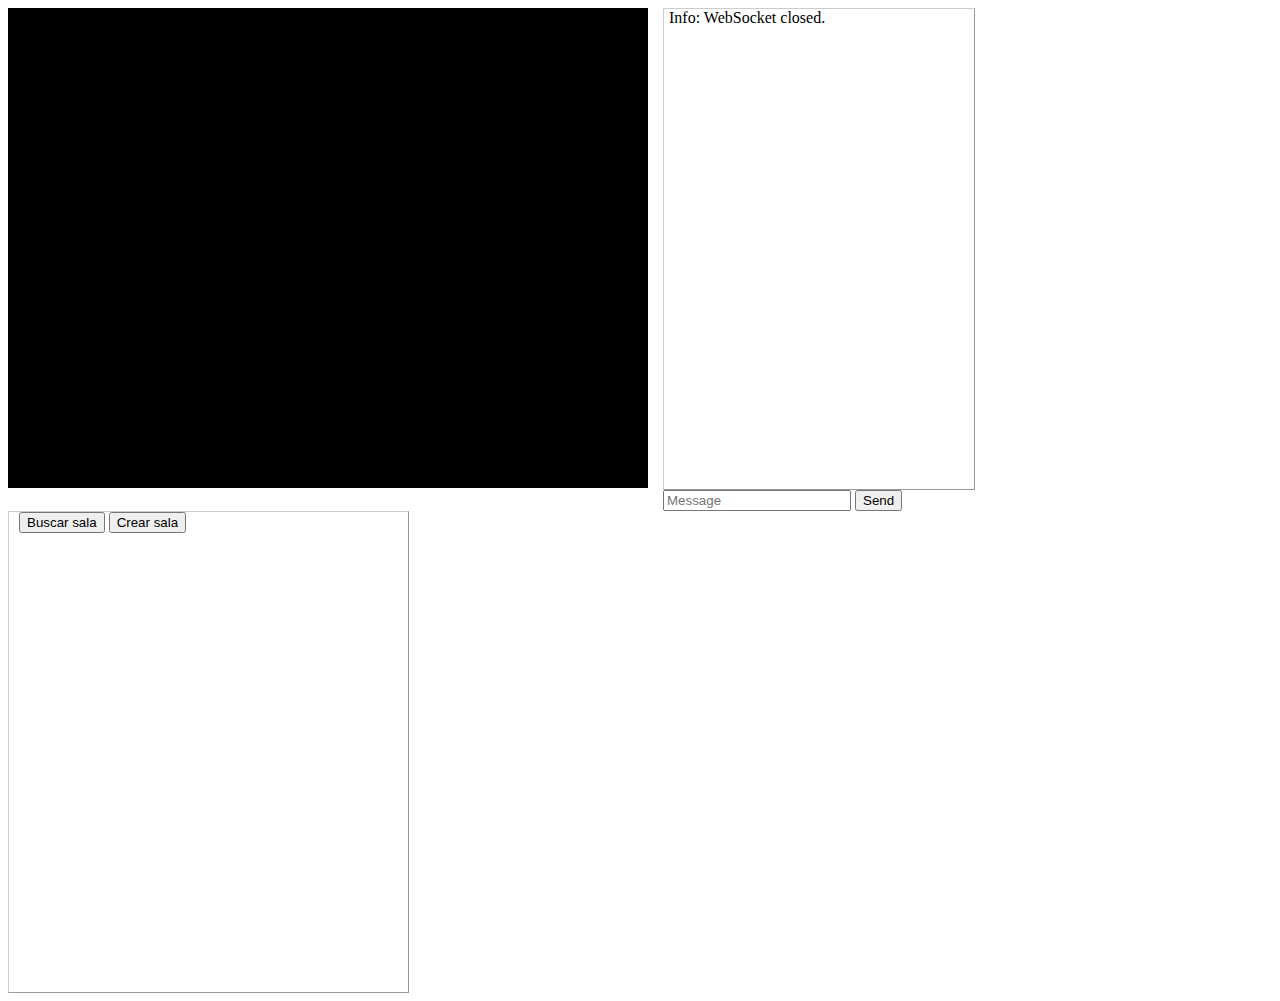
==== src/main/resources/static/index.html @ 3ad0d32f "Comenzar Partida y manejo" ====
<!DOCTYPE html>
<html>
<head>
<meta http-equiv="Content-Type" content="text/html; charset=utf-8" />
<script src="http://ajax.googleapis.com/ajax/libs/jquery/2.0.0/jquery.min.js"></script>
<title>Multiplayer Snake</title>
<link rel="stylesheet" href="style.css"></link>
</head>
<body>
	
	<div style="float: left">
		
		<canvas id="playground" width="640" height="480"></canvas>
		<div id="salaActual"></div>
	</div>
	<div id="console-container">
        <div id="console"></div>
                
        <input type="text" name="message" id="message" placeholder="Message" maxlength="80" style="width: 60%" />
        <button id="send-btn">Send</button>
	</div>
    <div id="partidas-container" style="align-items: center">

		<button id = "buscar-btn">Buscar sala</button>
		<button id = "crear-btn">Crear sala</button>

		<div id="partidas" style="margin-top:50 px"></div>
	</div>
	<script src="app.js"></script>

</body>
</html>
---- src/main/resources/static/style.css ----
#playground {
	width: 640px;
	height: 480px;
	background-color: #000;
}

#console-container {
	float: left;
	margin-left: 15px;
	width: 300px;
}

#console {
	border: 1px solid #CCCCCC;
	border-right-color: #999999;
	border-bottom-color: #999999;
	height: 480px;
	overflow-y: scroll;
	padding-left: 5px;
	padding-right: 5px;
	width: 100%;
}

#console p {
	padding: 0;
	margin: 0;
}

#partidas-container{

	border: 1px solid #CCCCCC;
	border-right-color: #999999;
	border-bottom-color: #999999;
	height: 480px;
	overflow-y: scroll;
	padding-left: 10px;
	padding-right: 10px;
	width: 30%;

}

#partidas-container button{

	align-self: center;
	margin-top: 10 px;
	margin-bottom: 10 px;
	margin-left: 30 px;
	margin-right: 30 px;

}

#partidas{

	margin-left: 10px;
	margin-right: 10px;
	margin-top: 50 px;

}

#partidas div{

	margin-left: 10px;
	margin-right: 10px;
	margin-top: 50 px;
	margin-bottom: 20 px;

}
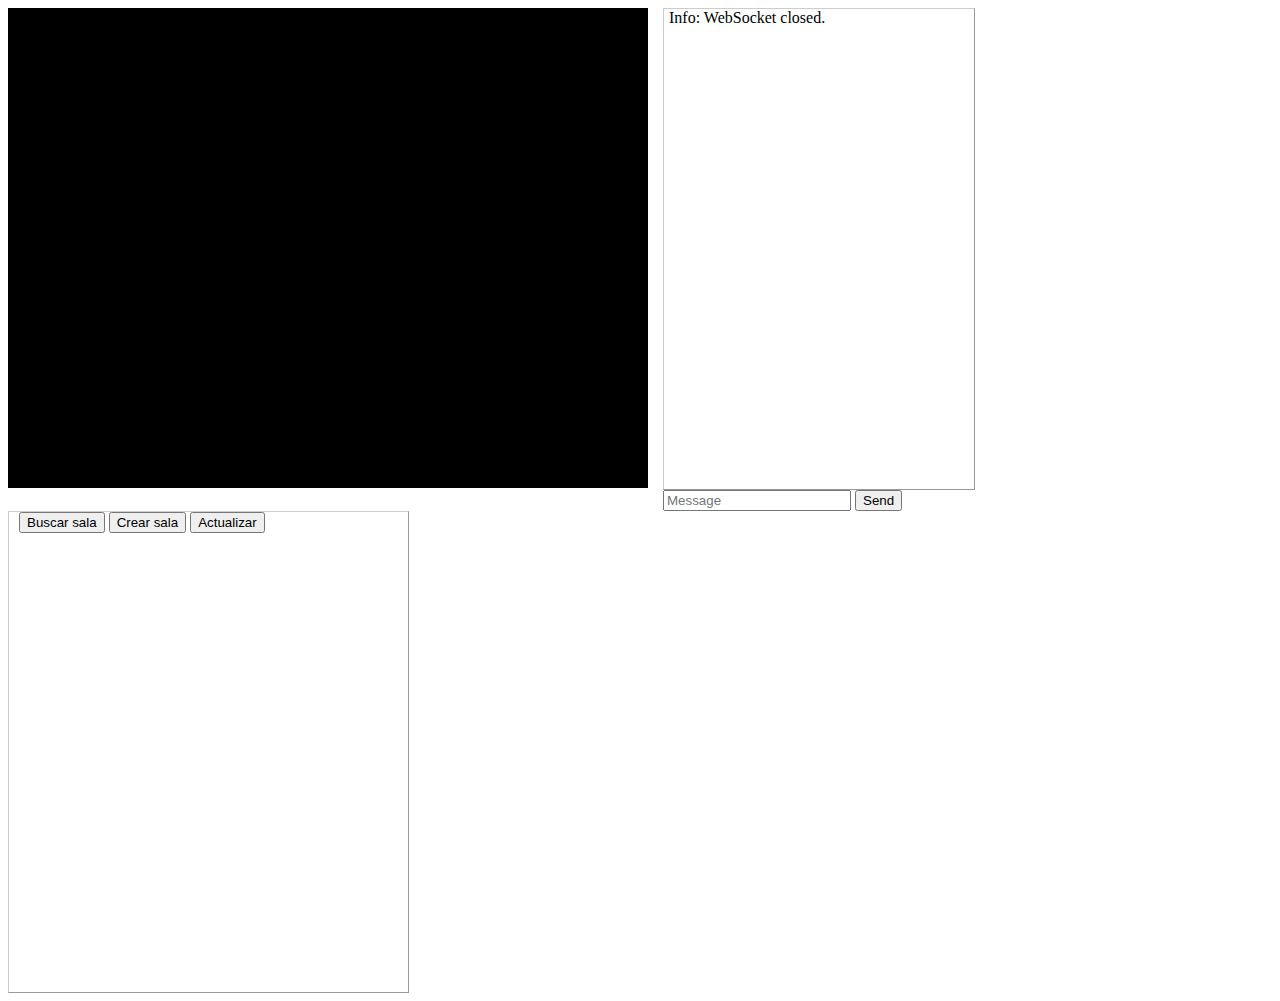
==== commit ffddb022: "Pequeño cambio" ====
--- a/src/main/resources/static/index.html
+++ b/src/main/resources/static/index.html
@@ -23,6 +23,7 @@
 
 		<button id = "buscar-btn">Buscar sala</button>
 		<button id = "crear-btn">Crear sala</button>
+                <button id = "actualizar-btn">Actualizar</button>
 
 		<div id="partidas" style="margin-top:50 px"></div>
 	</div>
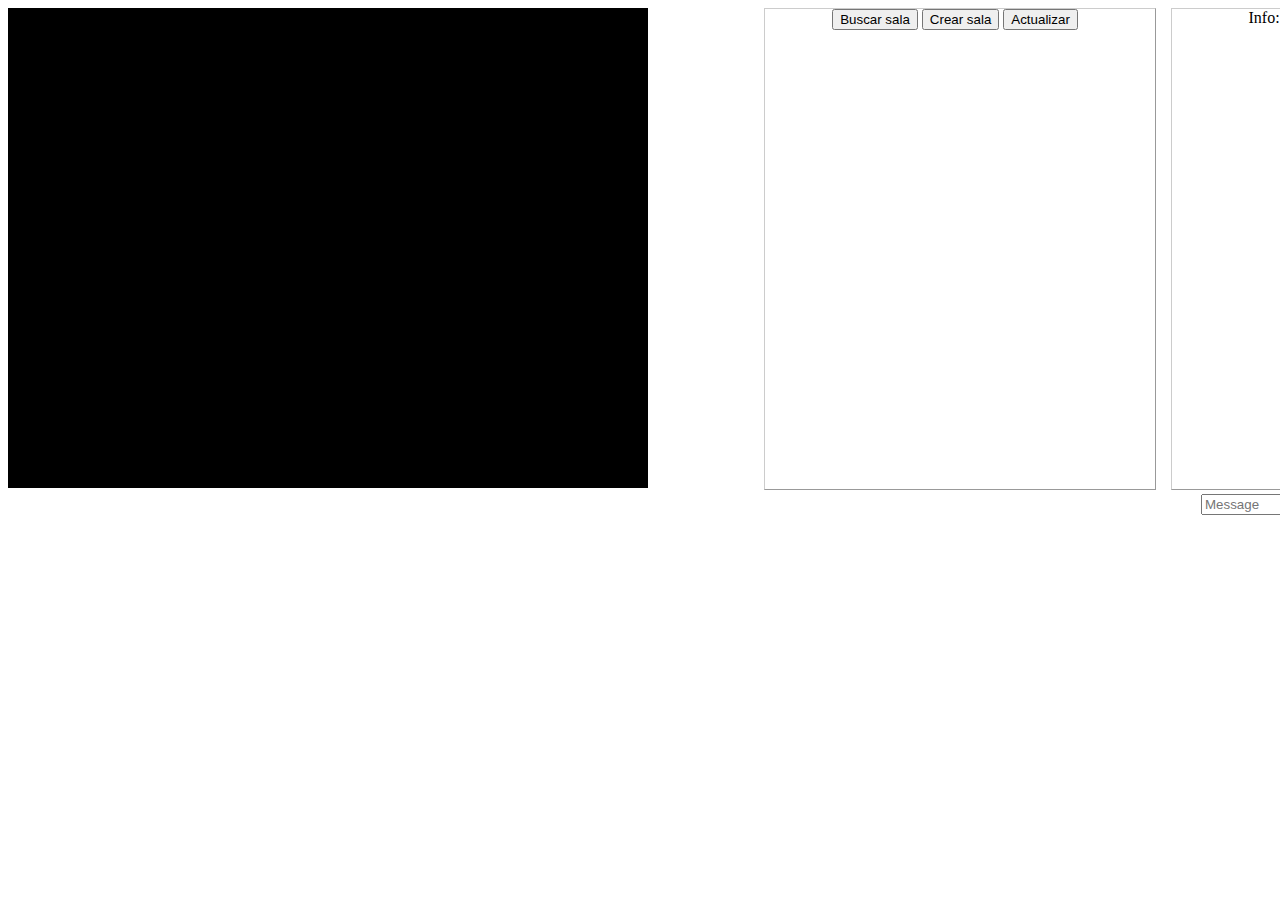
==== commit 9f421d54: "Cambio JS nuevos parámetros (mostrar dificultad)" ====
--- a/src/main/resources/static/index.html
+++ b/src/main/resources/static/index.html
@@ -6,28 +6,33 @@
 <title>Multiplayer Snake</title>
 <link rel="stylesheet" href="style.css"></link>
 </head>
-<body>
+<body style="text-align: center">
+
 	
-	<div style="float: left">
+	<div id="partidas-container" style="align-items: center">
+			
+		<button id = "buscar-btn">Buscar sala</button>
+		<button id = "crear-btn">Crear sala</button>
+		<button id = "actualizar-btn">Actualizar</button>
+
+		<div id="partidas" style="margin-top:50 px"></div>
+		<fieldset id = "selector" style="display:none"> </fieldset>
+	</div>
+	<div style="float: left" >
 		
 		<canvas id="playground" width="640" height="480"></canvas>
-		<div id="salaActual"></div>
+		<div id="salaActual" style="display:block;position:absolute"></div>
 	</div>
+	
 	<div id="console-container">
-        <div id="console"></div>
-                
-        <input type="text" name="message" id="message" placeholder="Message" maxlength="80" style="width: 60%" />
-        <button id="send-btn">Send</button>
+		
+		<div id="console"></div>
+			
+		<input type="text" name="message" id="message" placeholder="Message" maxlength="80" style="width: 60%" />
+		<button id="send-btn">Send</button>
 	</div>
-    <div id="partidas-container" style="align-items: center">
-
-		<button id = "buscar-btn">Buscar sala</button>
-		<button id = "crear-btn">Crear sala</button>
-                <button id = "actualizar-btn">Actualizar</button>
-
-		<div id="partidas" style="margin-top:50 px"></div>
-	</div>
+    	
 	<script src="app.js"></script>
 
 </body>
-</html>
+</html>--- a/src/main/resources/static/style.css
+++ b/src/main/resources/static/style.css
@@ -2,20 +2,33 @@
 	width: 640px;
 	height: 480px;
 	background-color: #000;
+	position: static;
+	display: inline-block;
 }
 
 #console-container {
-	float: left;
+	position: absolute;
+	z-index: -1;
+	justify-content: center;
+	align-items: center;
 	margin-left: 15px;
 	width: 300px;
+	display: inline-block;
 }
 
+#selector{
+
+	background-color: rgb(255, 255, 255);
+	z-index: 100;
+
+}
 #console {
 	border: 1px solid #CCCCCC;
 	border-right-color: #999999;
 	border-bottom-color: #999999;
 	height: 480px;
 	overflow-y: scroll;
+	display: inline-block;
 	padding-left: 5px;
 	padding-right: 5px;
 	width: 100%;
@@ -28,12 +41,14 @@
 
 #partidas-container{
 
+	align-items: center;
+	position: relative;
+	display: inline-block;
 	border: 1px solid #CCCCCC;
 	border-right-color: #999999;
 	border-bottom-color: #999999;
 	height: 480px;
 	overflow-y: scroll;
-	padding-left: 10px;
 	padding-right: 10px;
 	width: 30%;
 
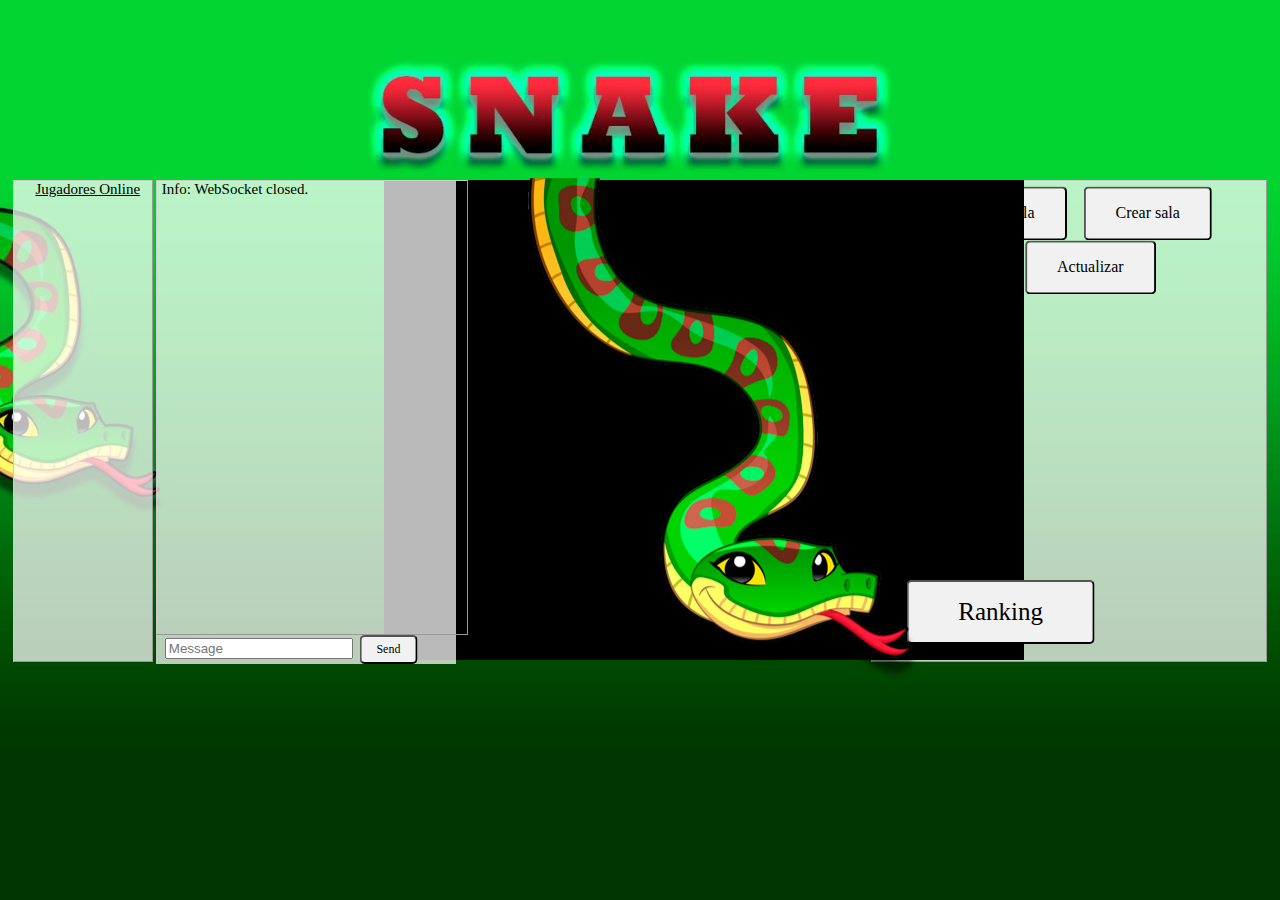
==== commit 31a360d0: "arreglo multiples fallos" ====
--- a/src/main/resources/static/index.html
+++ b/src/main/resources/static/index.html
@@ -8,22 +8,28 @@
 </head>
 <body style="text-align: center">
 
-	
+	<fieldset id = "selector" style="display:none"> </fieldset>
+        
 	<div id="partidas-container" style="align-items: center">
 			
 		<button id = "buscar-btn">Buscar sala</button>
 		<button id = "crear-btn">Crear sala</button>
 		<button id = "actualizar-btn">Actualizar</button>
-
+                
 		<div id="partidas" style="margin-top:50 px"></div>
-		<fieldset id = "selector" style="display:none"> </fieldset>
+		
 	</div>
+        
 	<div style="float: left" >
-		
+            
+		<!--<div onclick="cancelar()" > <img src="cancel.png"></div>-->
 		<canvas id="playground" width="640" height="480"></canvas>
 		<div id="salaActual" style="display:block;position:absolute"></div>
+		<div id="serpiente" ><img src="serpiente.png"></div>
+		<div id="botonesRanking"><button id="ranking">Ranking</button></div>
+		<div id="muro"></div>
 	</div>
-	
+        <div id="lista">Jugadores Online</div>
 	<div id="console-container">
 		
 		<div id="console"></div>
@@ -31,6 +37,8 @@
 		<input type="text" name="message" id="message" placeholder="Message" maxlength="80" style="width: 60%" />
 		<button id="send-btn">Send</button>
 	</div>
+        
+       
     	
 	<script src="app.js"></script>
 
--- a/src/main/resources/static/style.css
+++ b/src/main/resources/static/style.css
@@ -4,31 +4,288 @@
 	background-color: #000;
 	position: static;
 	display: inline-block;
-}
-
+        position: absolute;
+        left: 30%;
+        top: 20%;
+        z-index:-1;
+}
+#muro{
+
+    position: relative;
+    z-index: 100;
+
+}
+
+#salirRanking{
+
+    transform: translate(420%, 100%);
+    -ms-transform: translate(-50%, -50%);
+    background-color: #f1f1f1;
+    color: black;
+    font-size: 25px;
+    padding: 16px 50px;
+   font-family:Tw Cen MT black;
+    cursor: pointer;
+    border-radius: 5px;
+    text-align: center;
+    
+}
+#salirRanking:hover {
+	background-color: black;
+        color: white;
+
+}
+#actualizar-btn{
+  
+    transform: translate(20%, 10%);
+    -ms-transform: translate(-50%, -50%);
+    background-color: #f1f1f1;
+    color: black;
+    font-size: 16px;
+    padding: 16px 30px;
+    font-family:Tw Cen MT;
+    cursor: pointer;
+    border-radius: 5px;
+    text-align: center;
+}
+#serpiente{
+	position:relative;
+	transform: translate(130%, 33.5%);
+	z-index:100;
+}
+
+#actualizar-btn:hover {
+	background-color: black;
+        color: white;
+
+}
+#crear-btn{
+    transform: translate(10%, 10%);
+    -ms-transform: translate(-50%, -50%);
+    background-color: #f1f1f1;
+    color: black;
+    font-size: 16px;
+    padding: 16px 30px;
+   font-family:Tw Cen MT;
+    cursor: pointer;
+    border-radius: 5px;
+    text-align: center;
+    
+}
+#crear-btn:hover {
+	background-color: black;
+        color: white;
+
+}
+
+#ranking{
+    transform: translate(420%, 100%);
+    -ms-transform: translate(-50%, -50%);
+    background-color: #f1f1f1;
+    color: black;
+    font-size: 25px;
+    padding: 16px 50px;
+   font-family:Tw Cen MT black;
+    cursor: pointer;
+    border-radius: 5px;
+    text-align: center;
+    
+}
+#ranking:hover {
+	background-color: black;
+        color: white;
+
+}
+#buscar-btn{
+    transform: translate(0%, 10%);
+    -ms-transform: translate(-50%, -50%);
+    background-color: #f1f1f1;
+    color: black;
+    font-size: 16px;
+    padding: 16px 30px;
+    
+    cursor: pointer;
+    border-radius: 5px;
+    text-align: center;
+    font-family:Tw Cen MT;
+}
+
+#buscar-btn:hover{
+    background-color: black;
+        color: white;
+    
+}
+#message{
+	left:3%;
+	position:relative;
+}
+#send-btn{
+
+	
+    transform: translate(20%, 0%);
+    -ms-transform: translate(-50%, -50%);
+    background-color: #f1f1f1;
+    color: black;
+    font-size: 12px;
+    padding: 5px 15px;
+    font-family:Tw Cen MT;
+    cursor: pointer;
+    border-radius: 5px;
+    text-align: center;
+    
+}
+
+#send-btn:hover{
+    background-color: black;
+        color: white;
+    
+}
+#lista{
+	display:inline-block;
+	top:20%;
+	left:1%;
+	font-family:Tw Cen MT black;
+	font-size:15px;
+	position: absolute;
+	border: 1px solid #CCCCCC;
+	border-right-color: #999999;
+	border-bottom-color: #999999;
+	background-color:#ffffffba;
+	height: 480px;
+	overflow-y: scroll;
+	padding-left: 10px;
+	width: 10%;
+	text-decoration: underline black;
+	
+}
 #console-container {
 	position: absolute;
 	z-index: -1;
-	justify-content: center;
-	align-items: center;
+	text-align: justify;
 	margin-left: 15px;
 	width: 300px;
-	display: inline-block;
+	display:inline-block;
+	background-color:#ffffffba;
+	top:20%;
+	left:11%;
 }
 
 #selector{
-
+	
+	position:relative;
 	background-color: rgb(255, 255, 255);
+	border: 3px solid #050505;
 	z-index: 100;
-
-}
+	width:50%;
+	font-family:Tw Cen MT;
+
+	transform:translate(0%,100%);
+
+}
+#f{
+	font-family:Tw Cen MT;
+	transform: translate(0%, 0%);
+    -ms-transform: translate(-50%, -50%);
+    background-color: #f1f1f1;
+    color: black;
+    font-size: 12px;
+    padding: 5px 15px;
+    font-family:Tw Cen MT;
+    cursor: pointer;
+    border-radius: 5px;
+    text-align: center;
+}
+#f:hover{
+    background-color: black;
+        color: white;
+    
+}
+
+#d{
+	font-family:Tw Cen MT;
+	transform: translate(0%, 0%);
+    -ms-transform: translate(-50%, -50%);
+    background-color: #f1f1f1;
+    color: black;
+    font-size: 12px;
+    padding: 5px 15px;
+    font-family:Tw Cen MT;
+    cursor: pointer;
+    border-radius: 5px;
+    text-align: center;
+}
+#d:hover{
+    background-color: black;
+        color: white;
+    
+}
+#m{
+	font-family:Tw Cen MT;
+	transform: translate(0%, 0%);
+    -ms-transform: translate(-50%, -50%);
+    background-color: #f1f1f1;
+    color: black;
+    font-size: 12px;
+    padding: 5px 15px;
+    font-family:Tw Cen MT;
+    cursor: pointer;
+    border-radius: 5px;
+    text-align: center;
+}
+#m:hover{
+    background-color: black;
+        color: white;
+    
+}
+
+#salir{
+	font-family:Tw Cen MT;
+	transform: translate(600%, 1650%);
+    -ms-transform: translate(-50%, -50%);
+    background-color: #f1f1f1;
+    color: black;
+    font-size: 15px;
+    padding: 10px 30px;
+    font-family:Tw Cen MT;
+    cursor: pointer;
+    border-radius: 5px;
+    text-align: center;
+    
+}
+#salir:hover{
+    background-color: black;
+        color: white;
+    
+}
+
+#comenzar{
+	font-family:Tw Cen MT;
+	transform: translate(350%, 1650%);
+    -ms-transform: translate(-50%, -50%);
+    background-color: #f1f1f1;
+    color: black;
+    font-size: 15px;
+    padding: 10px 30px;
+    font-family:Tw Cen MT;
+    cursor: pointer;
+    border-radius: 5px;
+    text-align: center;
+    
+}
+#comenzar:hover{
+    background-color: black;
+        color: white;
+    
+}
+
 #console {
 	border: 1px solid #CCCCCC;
 	border-right-color: #999999;
 	border-bottom-color: #999999;
-	height: 480px;
+	height: 453px;
 	overflow-y: scroll;
-	display: inline-block;
+	font-family:Tw Cen MT;
+	font-size:15px;
 	padding-left: 5px;
 	padding-right: 5px;
 	width: 100%;
@@ -41,42 +298,61 @@
 
 #partidas-container{
 
-	align-items: center;
-	position: relative;
-	display: inline-block;
+	display:inline-block;
+	top:20%;
+	right:1%;
+	
+	position: absolute;
 	border: 1px solid #CCCCCC;
 	border-right-color: #999999;
 	border-bottom-color: #999999;
+	background-color:#ffffffba;
 	height: 480px;
 	overflow-y: scroll;
 	padding-right: 10px;
 	width: 30%;
-
-}
-
-#partidas-container button{
-
-	align-self: center;
-	margin-top: 10 px;
-	margin-bottom: 10 px;
-	margin-left: 30 px;
-	margin-right: 30 px;
-
-}
-
-#partidas{
+        z-index: -1;
+}
+
+
+
+
+#partidas div{
 
 	margin-left: 10px;
 	margin-right: 10px;
-	margin-top: 50 px;
-
-}
-
-#partidas div{
-
-	margin-left: 10px;
+	margin-top: 5%;
+	margin-bottom: 20 px;
+
+}
+body {
+    
+    background: url(fondo.png)no-repeat fixed center center #333;
+    background-size: cover;
+}
+#partidas{
+        position: relative;
+        margin-left: 10px;
 	margin-right: 10px;
 	margin-top: 50 px;
-	margin-bottom: 20 px;
-
-}+	text-align:justify;
+	font-size: 17px;
+	font-family:Tw Cen MT;
+	z-index: -1;
+}
+#unirse-btn{
+
+	transform: translate(10%, 0%);
+    -ms-transform: translate(-50%, -50%);
+    background-color: #f1f1f1;
+    color: black;
+    font-size: 16px;
+    padding: 10px 20px;
+    font-family:Tw Cen MT;
+    cursor: pointer;
+    border-radius: 5px;
+    text-align: center;
+}
+
+
+/*cambiar en el js # de unirse*/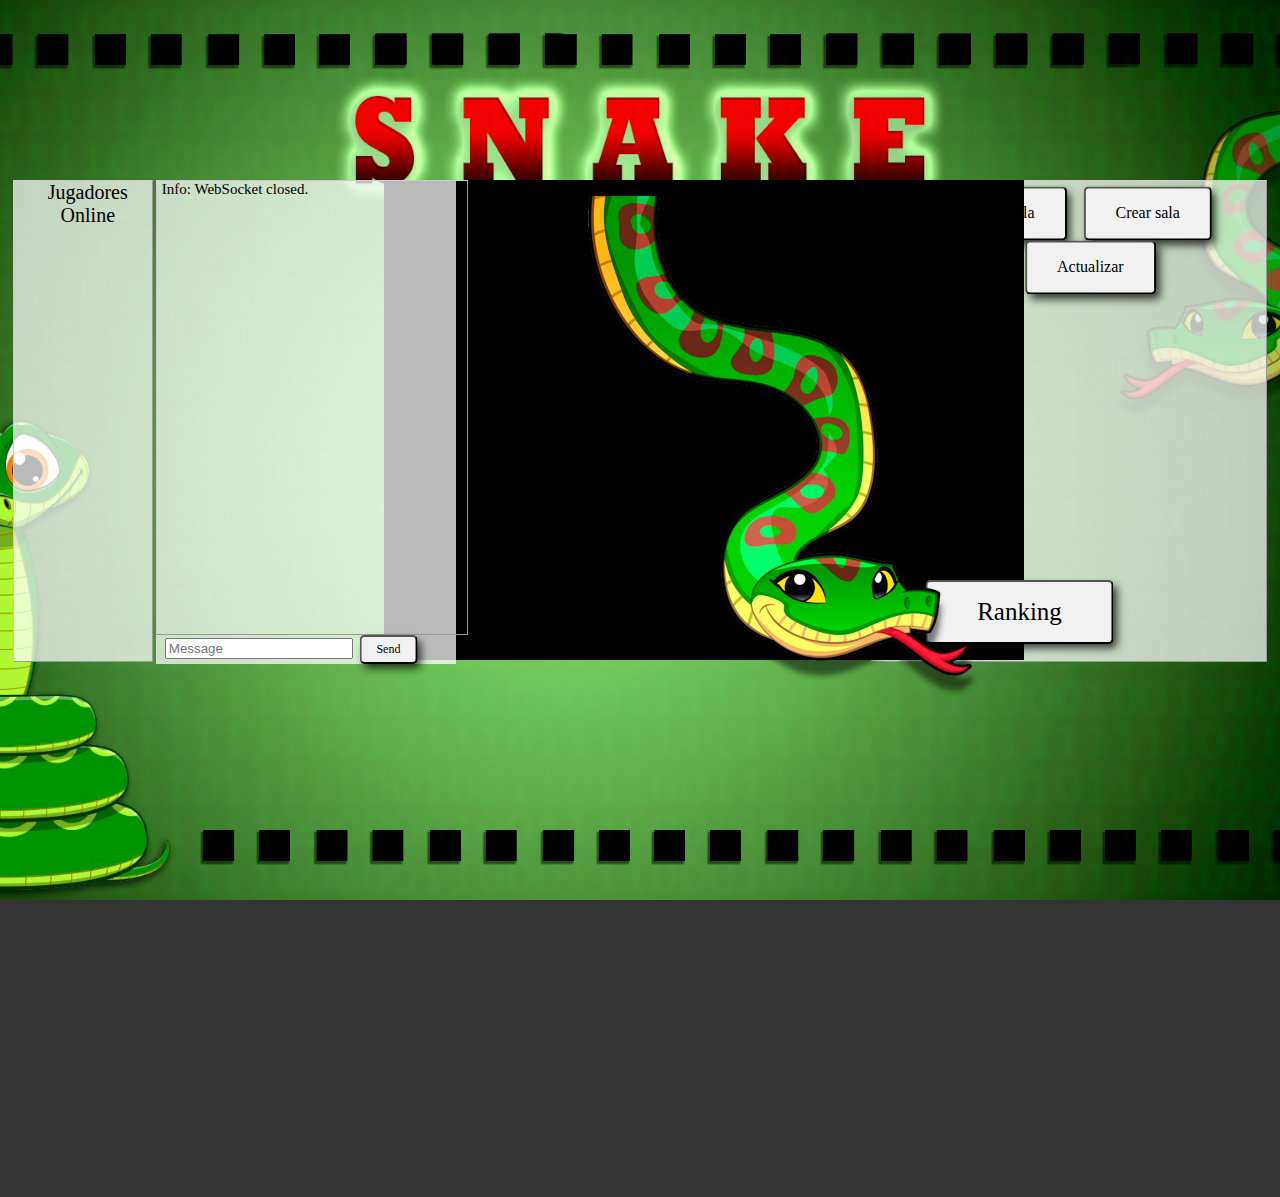
==== commit 354a9e5b: "Cambio de fondo inicio de test" ====
--- a/src/main/resources/static/index.html
+++ b/src/main/resources/static/index.html
@@ -27,7 +27,7 @@
 		<div id="salaActual" style="display:block;position:absolute"></div>
 		<div id="serpiente" ><img src="serpiente.png"></div>
 		<div id="botonesRanking"><button id="ranking">Ranking</button></div>
-		<div id="muro"></div>
+		<div id="muro">Ranking</div>
 	</div>
         <div id="lista">Jugadores Online</div>
 	<div id="console-container">
--- a/src/main/resources/static/style.css
+++ b/src/main/resources/static/style.css
@@ -1,25 +1,102 @@
 #playground {
-	width: 640px;
-	height: 480px;
-	background-color: #000;
-	position: static;
-	display: inline-block;
+    width: 640px;
+    height: 480px;
+    background-color: #000;
+    position: static;
+    display: inline-block;
         position: absolute;
         left: 30%;
         top: 20%;
         z-index:-1;
 }
 #muro{
-
+    display:inline-block;
+    transform: translate(5%,28%);
+    left:550%;
+    font-family:Tw Cen MT black;
+    font-size:30px;
+    position: absolute;
+    border: 1px solid #CCCCCC;
+    border-right-color: #999999;
+    border-bottom-color: #999999;
+    background-color:#ffffffba;
+    height: 480px;
+    
+    
+    width: 480%;
     position: relative;
     z-index: 100;
 
 }
 
 #salirRanking{
-
-    transform: translate(420%, 100%);
-    -ms-transform: translate(-50%, -50%);
+    -webkit-box-shadow: 4px 5px 9px -1px rgba(0,0,0,0.75);
+    transform: translate(930%, 1350%);
+    
+    background-color: #f1f1f1;
+    color: black;
+    font-size: 25px;
+    padding: 10px 30px;
+   font-family:Tw Cen MT black;
+    cursor: pointer;
+    border-radius: 5px;
+    text-align: center;
+    
+}
+#salirRanking:hover {
+    background: linear-gradient(to right, rgb(169, 3, 3) 0%, rgba(143,2,34,1) 44%, rgb(22, 1, 5) 100%);
+        color: white;
+
+}
+#actualizar-btn{
+    -webkit-box-shadow: 4px 5px 9px -1px rgba(0,0,0,0.75);
+    transform: translate(20%, 10%);
+    -ms-transform: translate(-50%, -50%);
+    background-color: #f1f1f1;
+    color: black;
+    font-size: 16px;
+    padding: 16px 30px;
+    font-family:Tw Cen MT;
+    cursor: pointer;
+    border-radius: 5px;
+    text-align: center;
+}
+#serpiente{
+    position:relative;
+    transform: translate(145%, 37%);
+    z-index:100;
+}
+
+#actualizar-btn:hover {
+background: linear-gradient(to right, rgb(169, 3, 3) 0%, rgba(143,2,34,1) 44%, rgb(22, 1, 5) 100%);        
+color: white;
+
+}
+#crear-btn{
+        -webkit-box-shadow: 4px 5px 9px -1px rgba(0,0,0,0.75);
+    transform: translate(10%, 10%);
+    -ms-transform: translate(-50%, -50%);
+    background-color: #f1f1f1;
+    color: black;
+    font-size: 16px;
+    padding: 16px 30px;
+   font-family:Tw Cen MT;
+    cursor: pointer;
+    border-radius: 5px;
+    text-align: center;
+    
+}
+#crear-btn:hover {
+   background: linear-gradient(to right, rgb(169, 3, 3) 0%, rgba(143,2,34,1) 44%, rgb(22, 1, 5) 100%);
+    color: white;
+
+}
+
+#ranking{
+        -webkit-box-shadow: 4px 5px 9px -1px rgba(0,0,0,0.75);
+    transform: translate(430%, 100%);
+   font-family:Tw Cen MT black;
+    font-size:24px;
     background-color: #f1f1f1;
     color: black;
     font-size: 25px;
@@ -30,79 +107,19 @@
     text-align: center;
     
 }
-#salirRanking:hover {
-	background-color: black;
-        color: white;
-
-}
-#actualizar-btn{
-  
-    transform: translate(20%, 10%);
+#ranking:hover {
+  background: linear-gradient(to right, rgb(169, 3, 3) 0%, rgba(143,2,34,1) 44%, rgb(22, 1, 5) 100%);
+        color: white;
+
+}
+#buscar-btn{
+        -webkit-box-shadow: 4px 5px 9px -1px rgba(0,0,0,0.75);
+    transform: translate(0%, 10%);
     -ms-transform: translate(-50%, -50%);
     background-color: #f1f1f1;
     color: black;
     font-size: 16px;
     padding: 16px 30px;
-    font-family:Tw Cen MT;
-    cursor: pointer;
-    border-radius: 5px;
-    text-align: center;
-}
-#serpiente{
-	position:relative;
-	transform: translate(130%, 33.5%);
-	z-index:100;
-}
-
-#actualizar-btn:hover {
-	background-color: black;
-        color: white;
-
-}
-#crear-btn{
-    transform: translate(10%, 10%);
-    -ms-transform: translate(-50%, -50%);
-    background-color: #f1f1f1;
-    color: black;
-    font-size: 16px;
-    padding: 16px 30px;
-   font-family:Tw Cen MT;
-    cursor: pointer;
-    border-radius: 5px;
-    text-align: center;
-    
-}
-#crear-btn:hover {
-	background-color: black;
-        color: white;
-
-}
-
-#ranking{
-    transform: translate(420%, 100%);
-    -ms-transform: translate(-50%, -50%);
-    background-color: #f1f1f1;
-    color: black;
-    font-size: 25px;
-    padding: 16px 50px;
-   font-family:Tw Cen MT black;
-    cursor: pointer;
-    border-radius: 5px;
-    text-align: center;
-    
-}
-#ranking:hover {
-	background-color: black;
-        color: white;
-
-}
-#buscar-btn{
-    transform: translate(0%, 10%);
-    -ms-transform: translate(-50%, -50%);
-    background-color: #f1f1f1;
-    color: black;
-    font-size: 16px;
-    padding: 16px 30px;
     
     cursor: pointer;
     border-radius: 5px;
@@ -111,17 +128,17 @@
 }
 
 #buscar-btn:hover{
-    background-color: black;
+    background: linear-gradient(to right, rgb(169, 3, 3) 0%, rgba(143,2,34,1) 44%, rgb(22, 1, 5) 100%);
         color: white;
     
 }
 #message{
-	left:3%;
-	position:relative;
+    left:3%;
+    position:relative;
 }
 #send-btn{
 
-	
+        -webkit-box-shadow: 4px 5px 9px -1px rgba(0,0,0,0.75);
     transform: translate(20%, 0%);
     -ms-transform: translate(-50%, -50%);
     background-color: #f1f1f1;
@@ -136,55 +153,57 @@
 }
 
 #send-btn:hover{
-    background-color: black;
+ background: linear-gradient(to right, rgb(169, 3, 3) 0%, rgba(143,2,34,1) 44%, rgb(22, 1, 5) 100%);
         color: white;
     
 }
 #lista{
-	display:inline-block;
-	top:20%;
-	left:1%;
-	font-family:Tw Cen MT black;
-	font-size:15px;
-	position: absolute;
-	border: 1px solid #CCCCCC;
-	border-right-color: #999999;
-	border-bottom-color: #999999;
-	background-color:#ffffffba;
-	height: 480px;
-	overflow-y: scroll;
-	padding-left: 10px;
-	width: 10%;
-	text-decoration: underline black;
-	
-}
+    display:inline-block;
+    top:20%;
+    left:1%;
+    font-family:Tw Cen MT black;
+    font-size:20px;
+    position: absolute;
+    border: 1px solid #CCCCCC;
+    border-right-color: #999999;
+    border-bottom-color: #999999;
+    background-color:#ffffffba;
+    height: 480px;
+    overflow-y: scroll;
+    padding-left: 10px;
+    width: 10%;
+    
+    
+}
+
 #console-container {
-	position: absolute;
-	z-index: -1;
-	text-align: justify;
-	margin-left: 15px;
-	width: 300px;
-	display:inline-block;
-	background-color:#ffffffba;
-	top:20%;
-	left:11%;
+    position: absolute;
+    z-index: -1;
+    text-align: justify;
+    margin-left: 15px;
+    width: 300px;
+    display:inline-block;
+    background-color:#ffffffba;
+    top:20%;
+    left:11%;
 }
 
 #selector{
-	
-	position:relative;
-	background-color: rgb(255, 255, 255);
-	border: 3px solid #050505;
-	z-index: 100;
-	width:50%;
-	font-family:Tw Cen MT;
-
-	transform:translate(0%,100%);
+    
+    position:relative;
+    background-color: rgb(255, 255, 255);
+    border: 3px solid #050505;
+    z-index: 100;
+    width:50%;
+    font-family:Tw Cen MT;
+
+    transform:translate(0%,100%);
 
 }
 #f{
-	font-family:Tw Cen MT;
-	transform: translate(0%, 0%);
+        -webkit-box-shadow: 4px 5px 9px -1px rgba(0,0,0,0.75);
+    font-family:Tw Cen MT;
+    transform: translate(0%, 0%);
     -ms-transform: translate(-50%, -50%);
     background-color: #f1f1f1;
     color: black;
@@ -196,14 +215,15 @@
     text-align: center;
 }
 #f:hover{
-    background-color: black;
+  background: linear-gradient(to right, rgb(169, 3, 3) 0%, rgba(143,2,34,1) 44%, rgb(22, 1, 5) 100%);
         color: white;
     
 }
 
 #d{
-	font-family:Tw Cen MT;
-	transform: translate(0%, 0%);
+        -webkit-box-shadow: 4px 5px 9px -1px rgba(0,0,0,0.75);
+    font-family:Tw Cen MT;
+    transform: translate(0%, 0%);
     -ms-transform: translate(-50%, -50%);
     background-color: #f1f1f1;
     color: black;
@@ -215,13 +235,14 @@
     text-align: center;
 }
 #d:hover{
-    background-color: black;
+background: linear-gradient(to right, rgb(169, 3, 3) 0%, rgba(143,2,34,1) 44%, rgb(22, 1, 5) 100%);
         color: white;
     
 }
 #m{
-	font-family:Tw Cen MT;
-	transform: translate(0%, 0%);
+        -webkit-box-shadow: 4px 5px 9px -1px rgba(0,0,0,0.75);
+    font-family:Tw Cen MT;
+    transform: translate(0%, 0%);
     -ms-transform: translate(-50%, -50%);
     background-color: #f1f1f1;
     color: black;
@@ -233,14 +254,15 @@
     text-align: center;
 }
 #m:hover{
-    background-color: black;
+   background: linear-gradient(to right, rgb(169, 3, 3) 0%, rgba(143,2,34,1) 44%, rgb(22, 1, 5) 100%);
         color: white;
     
 }
 
 #salir{
-	font-family:Tw Cen MT;
-	transform: translate(600%, 1650%);
+        -webkit-box-shadow: 4px 5px 9px -1px rgba(0,0,0,0.75);
+    font-family:Tw Cen MT;
+    transform: translate(600%, 1650%);
     -ms-transform: translate(-50%, -50%);
     background-color: #f1f1f1;
     color: black;
@@ -253,14 +275,15 @@
     
 }
 #salir:hover{
-    background-color: black;
+   background: linear-gradient(to right, rgb(169, 3, 3) 0%, rgba(143,2,34,1) 44%, rgb(22, 1, 5) 100%);
         color: white;
     
 }
 
 #comenzar{
-	font-family:Tw Cen MT;
-	transform: translate(350%, 1650%);
+        -webkit-box-shadow: 4px 5px 9px -1px rgba(0,0,0,0.75);
+    font-family:Tw Cen MT;
+    transform: translate(350%, 1650%);
     -ms-transform: translate(-50%, -50%);
     background-color: #f1f1f1;
     color: black;
@@ -273,44 +296,44 @@
     
 }
 #comenzar:hover{
-    background-color: black;
+    background: linear-gradient(to right, rgb(169, 3, 3) 0%, rgba(143,2,34,1) 44%, rgb(22, 1, 5) 100%);
         color: white;
     
 }
 
 #console {
-	border: 1px solid #CCCCCC;
-	border-right-color: #999999;
-	border-bottom-color: #999999;
-	height: 453px;
-	overflow-y: scroll;
-	font-family:Tw Cen MT;
-	font-size:15px;
-	padding-left: 5px;
-	padding-right: 5px;
-	width: 100%;
+    border: 1px solid #CCCCCC;
+    border-right-color: #999999;
+    border-bottom-color: #999999;
+    height: 453px;
+    overflow-y: scroll;
+    font-family:Tw Cen MT;
+    font-size:15px;
+    padding-left: 5px;
+    padding-right: 5px;
+    width: 100%;
 }
 
 #console p {
-	padding: 0;
-	margin: 0;
+    padding: 0;
+    margin: 0;
 }
 
 #partidas-container{
 
-	display:inline-block;
-	top:20%;
-	right:1%;
-	
-	position: absolute;
-	border: 1px solid #CCCCCC;
-	border-right-color: #999999;
-	border-bottom-color: #999999;
-	background-color:#ffffffba;
-	height: 480px;
-	overflow-y: scroll;
-	padding-right: 10px;
-	width: 30%;
+    display:inline-block;
+    top:20%;
+    right:1%;
+    
+    position: absolute;
+    border: 1px solid #CCCCCC;
+    border-right-color: #999999;
+    border-bottom-color: #999999;
+    background-color:#ffffffba;
+    height: 480px;
+    overflow-y: scroll;
+    padding-right: 10px;
+    width: 30%;
         z-index: -1;
 }
 
@@ -319,10 +342,10 @@
 
 #partidas div{
 
-	margin-left: 10px;
-	margin-right: 10px;
-	margin-top: 5%;
-	margin-bottom: 20 px;
+    margin-left: 10px;
+    margin-right: 10px;
+    margin-top: 5%;
+    margin-bottom: 20 px;
 
 }
 body {
@@ -333,16 +356,16 @@
 #partidas{
         position: relative;
         margin-left: 10px;
-	margin-right: 10px;
-	margin-top: 50 px;
-	text-align:justify;
-	font-size: 17px;
-	font-family:Tw Cen MT;
-	z-index: -1;
+    margin-right: 10px;
+    margin-top: 50 px;
+    text-align:justify;
+    font-size: 17px;
+    font-family:Tw Cen MT;
+    z-index: -1;
 }
 #unirse-btn{
-
-	transform: translate(10%, 0%);
+        -webkit-box-shadow: 4px 5px 9px -1px rgba(0,0,0,0.75);
+    transform: translate(10%, 0%);
     -ms-transform: translate(-50%, -50%);
     background-color: #f1f1f1;
     color: black;
@@ -354,5 +377,8 @@
     text-align: center;
 }
 
-
-/*cambiar en el js # de unirse*/+#unirse-btn:hover{
+  background: linear-gradient(to right, rgb(169, 3, 3) 0%, rgba(143,2,34,1) 44%, rgb(22, 1, 5) 100%);
+        color: white;
+    
+}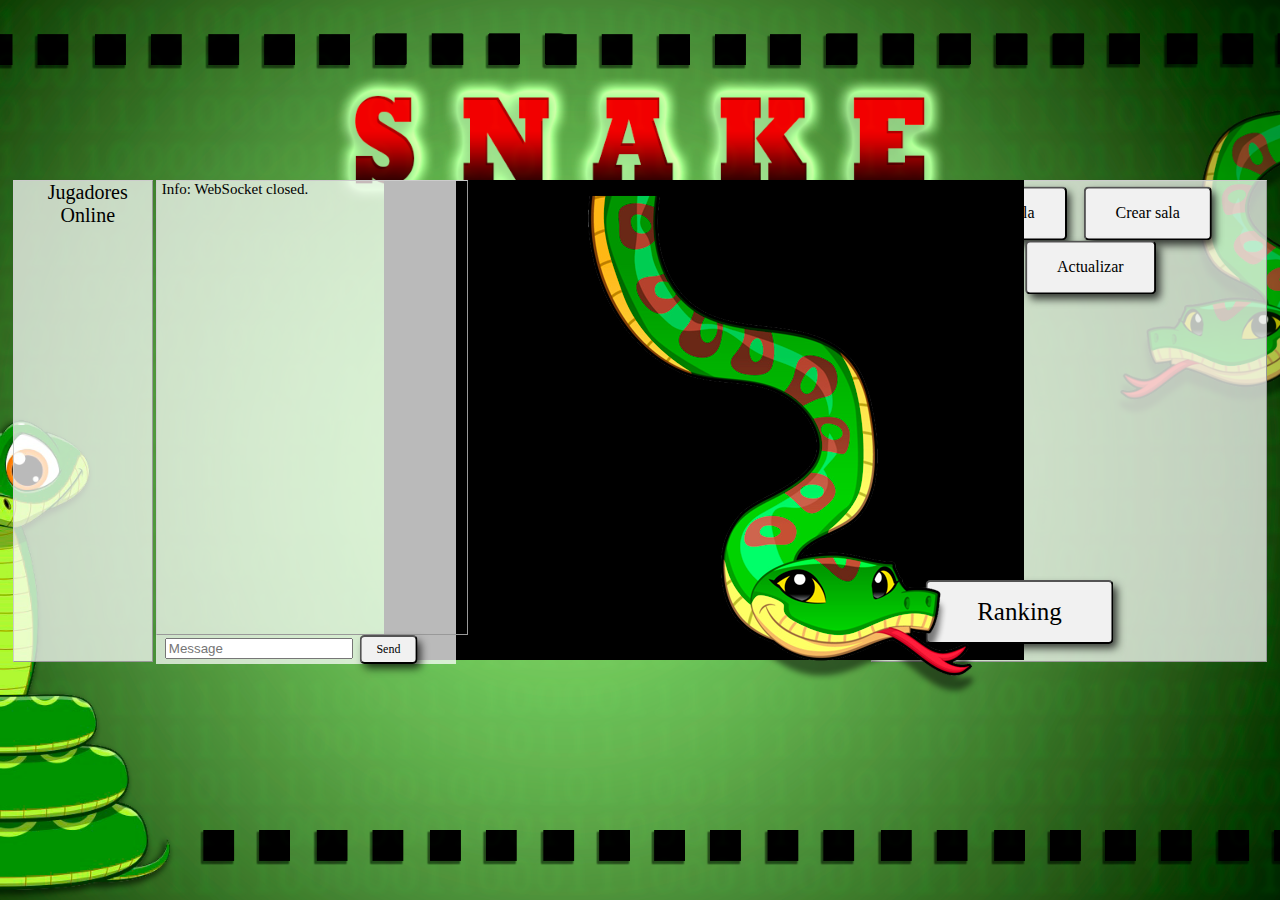
==== commit 81a35b86: "Arreglados problemas segunda sala" ====
--- a/src/main/resources/static/index.html
+++ b/src/main/resources/static/index.html
@@ -27,7 +27,7 @@
 		<div id="salaActual" style="display:block;position:absolute"></div>
 		<div id="serpiente" ><img src="serpiente.png"></div>
 		<div id="botonesRanking"><button id="ranking">Ranking</button></div>
-		<div id="muro">Ranking</div>
+		<div id="muro" style="display: none">Ranking</div>
 	</div>
         <div id="lista">Jugadores Online</div>
 	<div id="console-container">
--- a/src/main/resources/static/style.css
+++ b/src/main/resources/static/style.css
@@ -65,6 +65,7 @@
     position:relative;
     transform: translate(145%, 37%);
     z-index:100;
+    display:block;
 }
 
 #actualizar-btn:hover {
@@ -105,6 +106,7 @@
     cursor: pointer;
     border-radius: 5px;
     text-align: center;
+    display:inline-block;
     
 }
 #ranking:hover {
@@ -262,7 +264,7 @@
 #salir{
         -webkit-box-shadow: 4px 5px 9px -1px rgba(0,0,0,0.75);
     font-family:Tw Cen MT;
-    transform: translate(600%, 1650%);
+    transform: translate(650%, 1700%);
     -ms-transform: translate(-50%, -50%);
     background-color: #f1f1f1;
     color: black;
@@ -283,7 +285,7 @@
 #comenzar{
         -webkit-box-shadow: 4px 5px 9px -1px rgba(0,0,0,0.75);
     font-family:Tw Cen MT;
-    transform: translate(350%, 1650%);
+    transform: translate(370%, 1700%);
     -ms-transform: translate(-50%, -50%);
     background-color: #f1f1f1;
     color: black;
